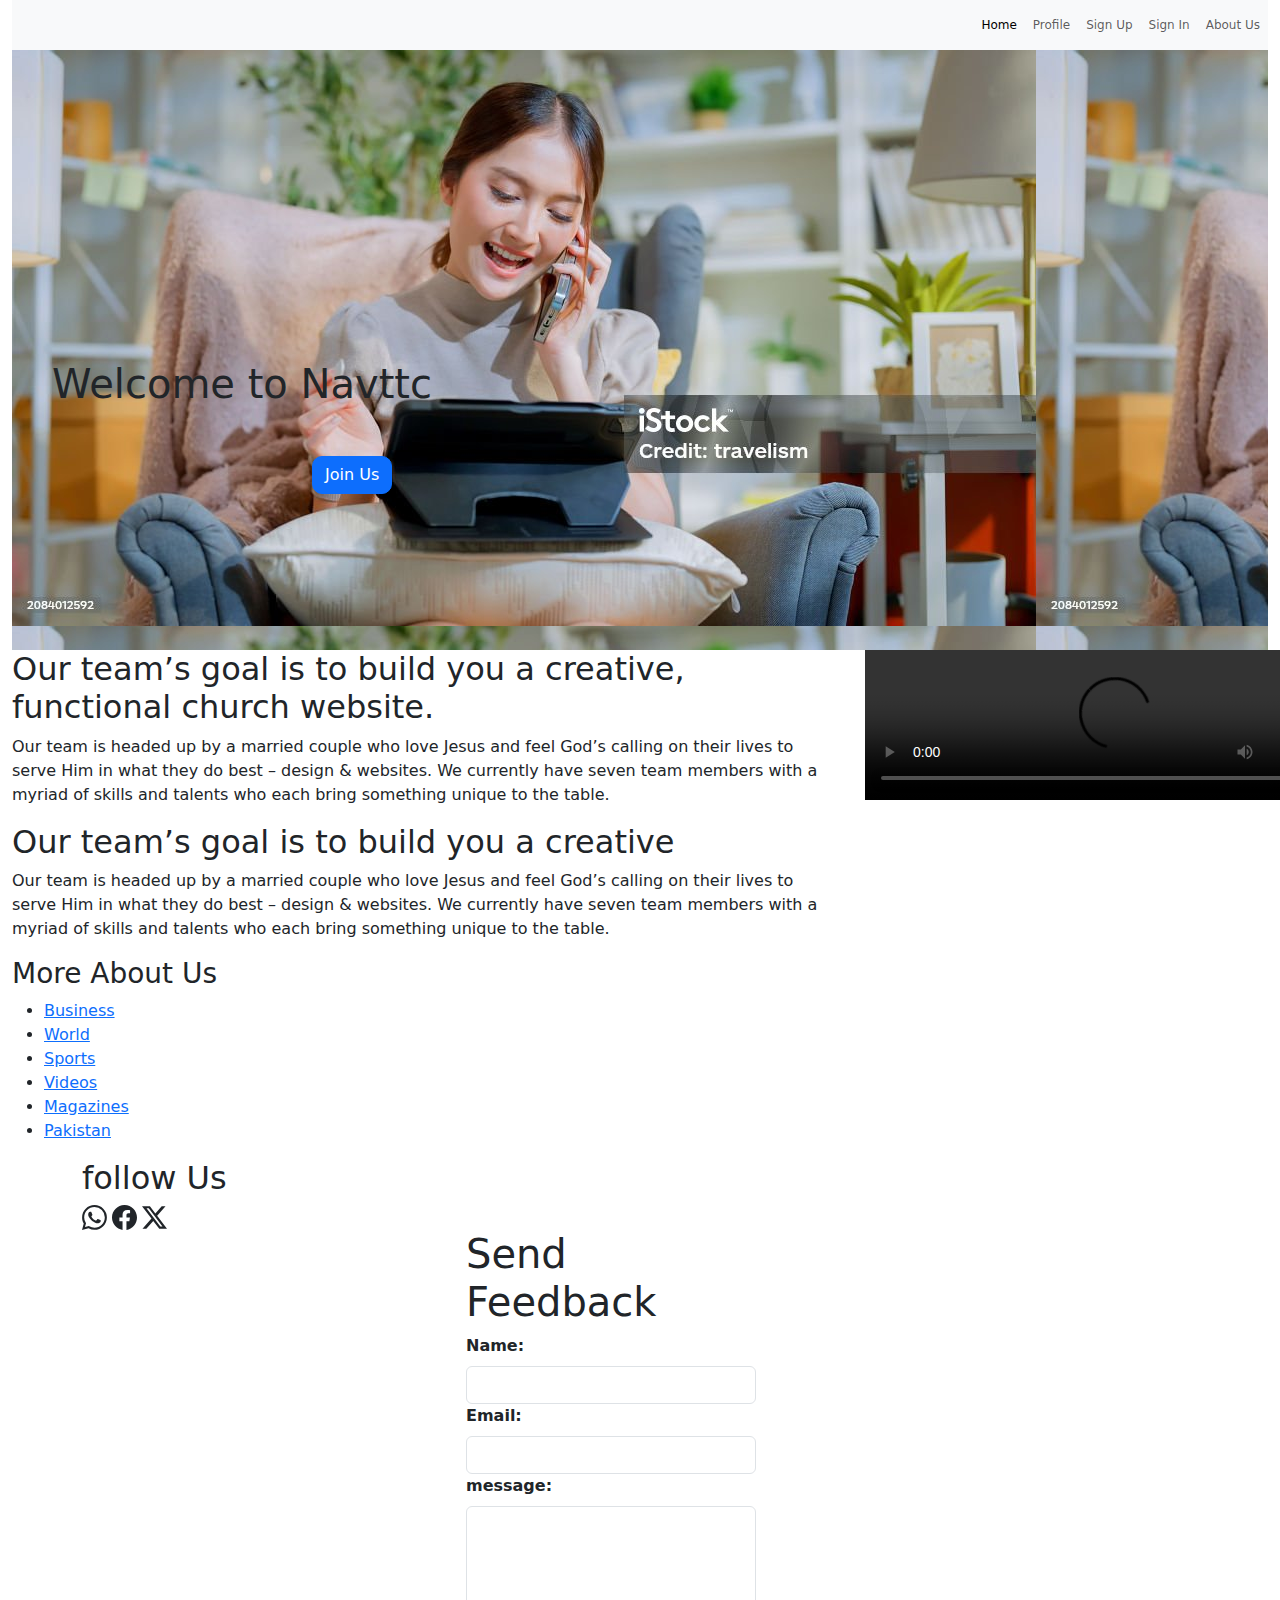
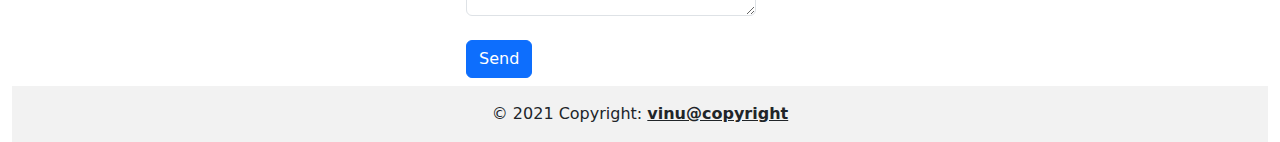
==== index.html @ 003c1e88 "first commit" ====
<!DOCTYPE html>
<html lang="en">
<head>
    <style>
   
    </style>
    <meta charset="UTF-8">
    <meta name="viewport" content="width=device-width, initial-scale=1.0">
   <link rel="stylesheet" href="style.css">
    <link rel="stylesheet" href="bootstrap-5.3.3-dist/css/bootstrap.css">
    <title>Home Page</title>
</head>
<body>
   
          
            <div class="container-fluid">
       
        <nav  class="navbar  navbar-expand-sm bg-light  ">
             
              <div class="collapse navbar-collapse pb-0" id="navbarSupportedContent">
                <ul class="navbar-nav ms-auto">
                  <li class="nav-item">
                    <a class="nav-link active" aria-current="page" href="index.html">Home</a>
                  </li>
                  <li class="nav-item">
                    <a class="nav-link" href="profile_card.html">Profile</a>
                  </li>
                  
                  <li class="nav-item">
                    <a class="nav-link" href="register_form.html">Sign Up</a>
                  </li>
                  <li class="nav-item">
                    <a href="sign_form.html" class="nav-link" >Sign In  </a>
                </li>
                  <li class="nav-item">
                    <a class="nav-link " href="#">About Us</a>
                  </li>

                </ul>
                
              </div>
            </div>
          </nav>


        <div class="container-fluid  p-0 m-0">
            <div class="container-fluid col-12">
                <div class="bg-image  "  class="img-fluid position-fixed"style="background-image: url('media/bg-image.jpg'); height: 600px; width: 100%;">
                
                 
            <div    >
                <div class="col-12 ">
                    
                    <h1 class="display-8 heading text-dark">Welcome to Navttc</h1>
                </div>
                <div class="col-12   ">
                    <button class="btn btn-primary">Join Us</button>
                </div>
            </div>
        </div> </div>
   

       
    </div>

    <div class="container-fluid ">
        <div class="row">
            <div class="col-8">
            <h2>Our team’s goal is to build you a creative, functional church website.</h2>
            <p>Our team is headed up by a married couple who love Jesus and feel God’s calling on their lives to serve Him in what they do best – design & websites. We currently have seven team members with a myriad of skills and talents who each bring something unique to the table.</p>
            <h2>Our team’s goal is to build you a creative</h2>
            <p>Our team is headed up by a married couple who love Jesus and feel God’s calling on their lives to serve Him in what they do best – design & websites. We currently have seven team members with a myriad of skills and talents who each bring something unique to the table.</p>
            
        </div>
        <div class="col-4">
            <video src="media/Tom_And_Jerry_-_Polka_Dot_Puss_Part_2-590330.mp4" controls width="500p">Video</video>
        </div>
    </div>
</div>
    <div class="container-fluid">
        <div class="row">
            <div >
        <h3>More About Us</h3>
        <ul>
            <li><a href="#">Business</a></li>
            <li><a href="#">World</a></li>
            <li><a href="#">Sports</a></li>
            <li><a href="#">Videos</a></li>
            <li><a href="#">Magazines</a></li>
            <li><a href="#">Pakistan</a></li>
        </ul>
    </div>
</div>
</div>
    <div class="container">
       <div class="col-6 "> <div class="row"><h2>follow Us</h2></div>
            <div class="col-6 pl-200 pr-200">
             <svg xmlns="http://www.w3.org/2000/svg" width="25" height="25" fill="currentColor" class="bi bi-whatsapp" viewBox="0 0 16 16">
                    <path d="M13.601 2.326A7.85 7.85 0 0 0 7.994 0C3.627 0 .068 3.558.064 7.926c0 1.399.366 2.76 1.057 3.965L0 16l4.204-1.102a7.9 7.9 0 0 0 3.79.965h.004c4.368 0 7.926-3.558 7.93-7.93A7.9 7.9 0 0 0 13.6 2.326zM7.994 14.521a6.6 6.6 0 0 1-3.356-.92l-.24-.144-2.494.654.666-2.433-.156-.251a6.56 6.56 0 0 1-1.007-3.505c0-3.626 2.957-6.584 6.591-6.584a6.56 6.56 0 0 1 4.66 1.931 6.56 6.56 0 0 1 1.928 4.66c-.004 3.639-2.961 6.592-6.592 6.592m3.615-4.934c-.197-.099-1.17-.578-1.353-.646-.182-.065-.315-.099-.445.099-.133.197-.513.646-.627.775-.114.133-.232.148-.43.05-.197-.1-.836-.308-1.592-.985-.59-.525-.985-1.175-1.103-1.372-.114-.198-.011-.304.088-.403.087-.088.197-.232.296-.346.1-.114.133-.198.198-.33.065-.134.034-.248-.015-.347-.05-.099-.445-1.076-.612-1.47-.16-.389-.323-.335-.445-.34-.114-.007-.247-.007-.38-.007a.73.73 0 0 0-.529.247c-.182.198-.691.677-.691 1.654s.71 1.916.81 2.049c.098.133 1.394 2.132 3.383 2.992.47.205.84.326 1.129.418.475.152.904.129 1.246.08.38-.058 1.171-.48 1.338-.943.164-.464.164-.86.114-.943-.049-.084-.182-.133-.38-.232"/>
                  </svg>
                  <svg xmlns="http://www.w3.org/2000/svg" width="25" height="25" fill="currentColor" class="bi bi-facebook" viewBox="0 0 16 16">
                    <path d="M16 8.049c0-4.446-3.582-8.05-8-8.05C3.58 0-.002 3.603-.002 8.05c0 4.017 2.926 7.347 6.75 7.951v-5.625h-2.03V8.05H6.75V6.275c0-2.017 1.195-3.131 3.022-3.131.876 0 1.791.157 1.791.157v1.98h-1.009c-.993 0-1.303.621-1.303 1.258v1.51h2.218l-.354 2.326H9.25V16c3.824-.604 6.75-3.934 6.75-7.951"/>
                  </svg>
                  <svg xmlns="http://www.w3.org/2000/svg" width="25" height="25" fill="currentColor" class="bi bi-twitter-x" viewBox="0 0 16 16">
                    <path d="M12.6.75h2.454l-5.36 6.142L16 15.25h-4.937l-3.867-5.07-4.425 5.07H.316l5.733-6.57L0 .75h5.063l3.495 4.633L12.601.75Zm-.86 13.028h1.36L4.323 2.145H2.865z"/>
                  </svg>
    </div>
</div>
     <div class="container col-4">
        <div class=" col-10 ">
            
            <h1>Send  Feedback</h1>
            <form action="" class="mb-2">
           <label for="" class="form-label"><strong>Name:</strong></label><br>
           <input type="text" name="" id="" class="form-control">
           <label for=""  class="form-label"> <strong>Email:</strong></label><br>
           <input type="text" name="" id="" class="form-control">
           <label for="" class="form-label"><strong>message:</strong></label><br>
           <textarea name="" id=""  rows="4" cols="22" class="form-control"></textarea>
           <br>
           <div >
           <button class="btn btn-primary">Send</button></div>
           </form>
     </div>
    </div>
     </div>
     <div class="container-fluid">
    <footer  class="footer">
        <div class="text-center p-3" style="background-color: rgba(0, 0, 0, 0.05);">
            © 2021 Copyright:
            <a class="text-reset fw-bold" href="">vinu@copyright</a>
          </div>
    </footer></div>
</body>
</html>
---- style.css ----
.col-12 h1{
        position: relative;
       left: 40px;;
        top: 310px;
    }
    
    .col-12 button{
        
       
        position: relative;
         left: 300px;
        top:350px;
       
        border-radius: 10px 10px 10px 10px ;
        font-size: 16px;
        align-items: center;
        text-align: center;
        position: relative;
    
    }
            .navbar-nav {
                font-size: 12px;
            }
            
            /* profile_card */
            .card {
                background-color: #fff;
                text-align: center;
                width: 270px; /* Adjust width as needed */
                margin: 100px auto 50px; /* Center card and add space from top and bottom */
                border-radius: 10px;
                box-shadow: 0 4px 8px rgba(0,0,0,0.1);
                padding: 20px;
                box-sizing: border-box;
            }
            .card:hover{
                box-shadow: red  ;
                box-shadow: 2px 2px 5px 2px red;
               
            }
          
            
            .card h1 {
                font-size: 24px;
                margin: 10px 0;
            }
            
            .card p {
                font-size: 16px;
                margin: 5px 0;
            }
            
            .card a {
                color: #007bff;
                text-decoration: none;
            }
            
            .card a:hover {
                text-decoration: underline;
            }
          /* Sign_Anchor tag */
            .anchor_tag{
                position: relative;
               left:90px;
               bottom: 30px;
            }

            /* Register_anchor_register */
            .anchor_register{
                position: relative;
               left:100px;
               bottom: 30px;
            }
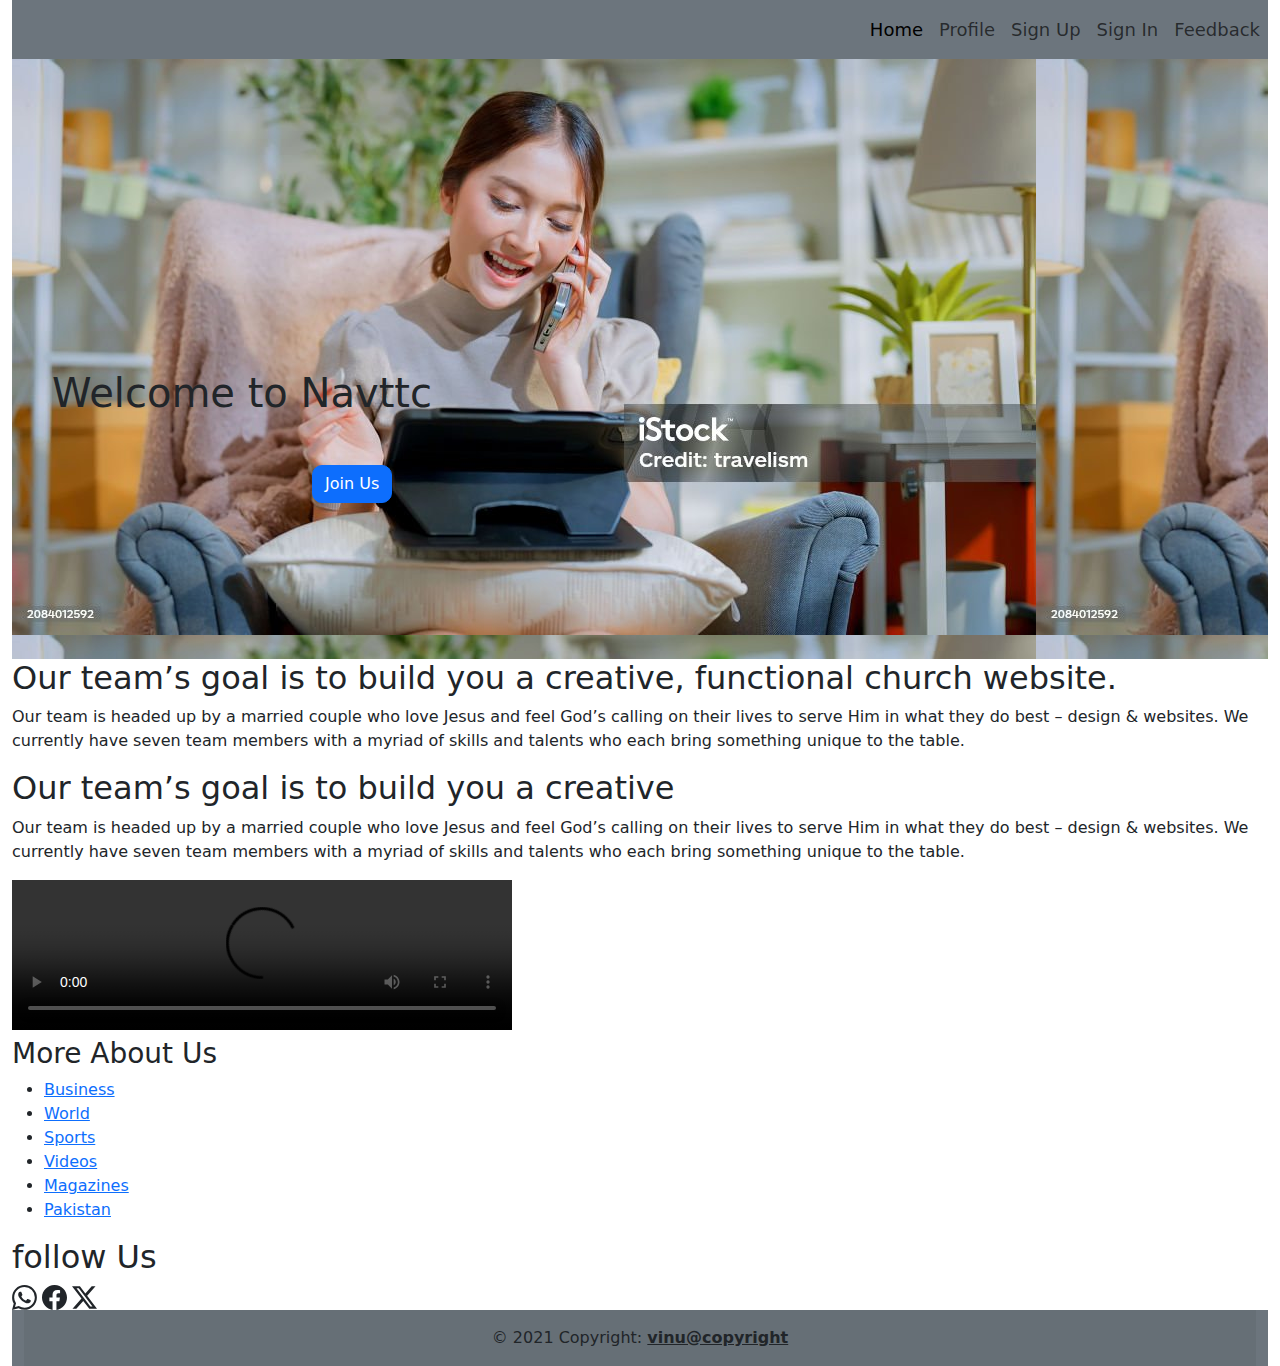
==== commit 609e2c81: "index, register,login form, feedback profile card" ====
--- a/index.html
+++ b/index.html
@@ -10,12 +10,12 @@
     <link rel="stylesheet" href="bootstrap-5.3.3-dist/css/bootstrap.css">
     <title>Home Page</title>
 </head>
-<body>
+<body>      
    
-          
+    
             <div class="container-fluid">
        
-        <nav  class="navbar  navbar-expand-sm bg-light  ">
+        <nav  class="navbar  navbar-expand-sm bg-secondary  ">
              
               <div class="collapse navbar-collapse pb-0" id="navbarSupportedContent">
                 <ul class="navbar-nav ms-auto">
@@ -33,7 +33,7 @@
                     <a href="sign_form.html" class="nav-link" >Sign In  </a>
                 </li>
                   <li class="nav-item">
-                    <a class="nav-link " href="#">About Us</a>
+                    <a class="nav-link " href="feedback.html">Feedback</a>
                   </li>
 
                 </ul>
@@ -65,7 +65,7 @@
 
     <div class="container-fluid ">
         <div class="row">
-            <div class="col-8">
+            <div class="col-12">
             <h2>Our team’s goal is to build you a creative, functional church website.</h2>
             <p>Our team is headed up by a married couple who love Jesus and feel God’s calling on their lives to serve Him in what they do best – design & websites. We currently have seven team members with a myriad of skills and talents who each bring something unique to the table.</p>
             <h2>Our team’s goal is to build you a creative</h2>
@@ -92,7 +92,7 @@
     </div>
 </div>
 </div>
-    <div class="container">
+    <div class="container-fluid">
        <div class="col-6 "> <div class="row"><h2>follow Us</h2></div>
             <div class="col-6 pl-200 pr-200">
              <svg xmlns="http://www.w3.org/2000/svg" width="25" height="25" fill="currentColor" class="bi bi-whatsapp" viewBox="0 0 16 16">
@@ -106,30 +106,14 @@
                   </svg>
     </div>
 </div>
-     <div class="container col-4">
-        <div class=" col-10 ">
-            
-            <h1>Send  Feedback</h1>
-            <form action="" class="mb-2">
-           <label for="" class="form-label"><strong>Name:</strong></label><br>
-           <input type="text" name="" id="" class="form-control">
-           <label for=""  class="form-label"> <strong>Email:</strong></label><br>
-           <input type="text" name="" id="" class="form-control">
-           <label for="" class="form-label"><strong>message:</strong></label><br>
-           <textarea name="" id=""  rows="4" cols="22" class="form-control"></textarea>
-           <br>
-           <div >
-           <button class="btn btn-primary">Send</button></div>
-           </form>
-     </div>
-    </div>
-     </div>
-     <div class="container-fluid">
+    
+     <div class="container-fluid bg-secondary">
     <footer  class="footer">
         <div class="text-center p-3" style="background-color: rgba(0, 0, 0, 0.05);">
             © 2021 Copyright:
             <a class="text-reset fw-bold" href="">vinu@copyright</a>
           </div>
     </footer></div>
+ 
 </body>
 </html>
--- a/style.css
+++ b/style.css
@@ -1,15 +1,21 @@
-   
+   body*{
+    width: 100%;
+    height: fit-content;
+    margin: 0;
+    padding: 0;
+   }
       .col-12 h1{
         position: relative;
        left: 40px;;
         top: 310px;
+        font-weight: 20px;
     }
     
     .col-12 button{
         
        
         position: relative;
-         left: 300px;
+        left: 300px;
         top:350px;
        
         border-radius: 10px 10px 10px 10px ;
@@ -20,14 +26,14 @@
     
     }
             .navbar-nav {
-                font-size: 12px;
+                font-size: 18px;
             }
             
             /* profile_card */
             .card {
-                background-color: #fff;
+                background-color: #888787;
                 text-align: center;
-                width: 270px; /* Adjust width as needed */
+                 width: 270px; /*Adjust width as needed */
                 margin: 100px auto 50px; /* Center card and add space from top and bottom */
                 border-radius: 10px;
                 box-shadow: 0 4px 8px rgba(0,0,0,0.1);
@@ -52,7 +58,7 @@
             }
             
             .card a {
-                color: #007bff;
+                color: rgb(6, 4, 4);;
                 text-decoration: none;
             }
             
@@ -65,10 +71,86 @@
                left:90px;
                bottom: 30px;
             }
-
+            
             /* Register_anchor_register */
             .anchor_register{
                 position: relative;
                left:100px;
                bottom: 30px;
-            }+            }
+            .card_Register{
+                background-color: #888787;
+                 
+            }
+            .card_Register h2{
+               position: relative;
+               top:10px;
+            }
+            .card_Register{
+                   border-radius: 10px;
+            }
+
+            .card_Register:hover{
+          
+                box-shadow: 2px 2px 5px 2px rgb(194, 44, 44);
+               
+            }
+            .card_Register a{
+                color: rgba(0, 0, 255, 0.641);
+            }
+            .card_Register a:hover{
+                color:rgb(6, 4, 4);
+            }
+            
+
+            .card_login{
+                height: 300px;
+               padding-left: 20px;
+               padding-right: 70px;
+               margin-top: 200px;
+               position: relative;
+               bottom: 100px;
+               left: 80px;               
+               color:black;
+             
+                width: 300px;
+                border-radius: 10px;
+                background-color: #888787;;
+            }
+            .card_login a:hover{
+                color:rgb(6, 4, 4);
+            }
+
+            /* feedback */
+
+.card_feedback {
+    height: 410px;
+    padding-left: 20px;
+    padding-right: 70px;
+    margin-top: 200px;
+    position: relative;
+    bottom: 90px;
+    left: 80px;               
+    color:black;
+  
+     width: 300px;
+     border-radius: 10px;
+     background-color: #888787;
+}
+.card_feedback h1{
+    font-style: italic;
+    text-align: center;
+    position: relative;
+    left: 15px;
+    top: 10px;
+ 
+}
+.button{
+    position: relative;
+    left: 80px;
+    top: 25px;
+}
+.button.button:hover{
+    background-color: azure;
+    color: black;
+}
